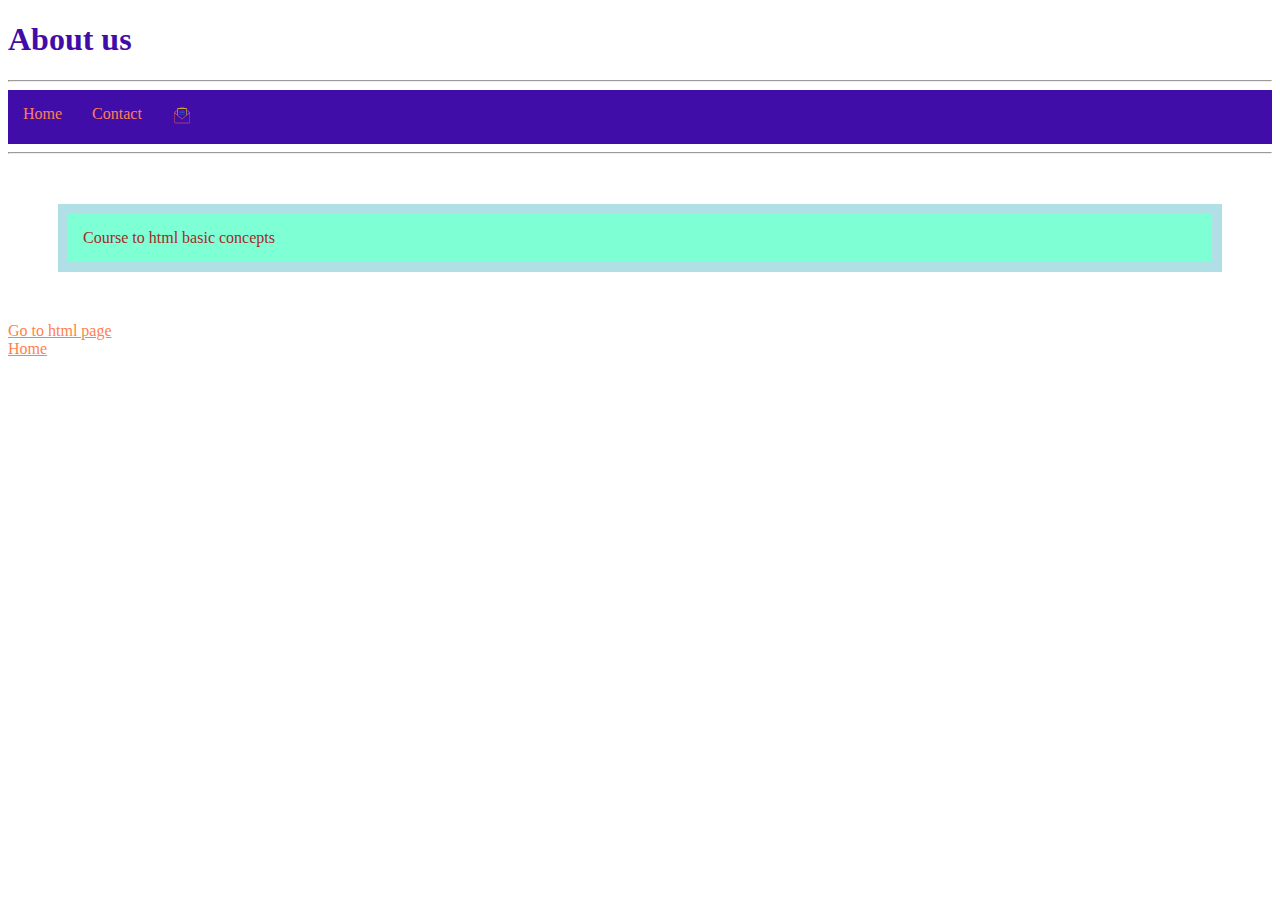
==== about_us.html @ 83f664c5 "Init project" ====
<!DOCTYPE html>
<html lang="en">
  <head>
    <meta charset="UTF-8" />
    <meta name="viewport" content="width=device-width, initial-scale=1.0" />
    <link rel="stylesheet" href="css/cssfile.css" />
    <title>About us</title>
  </head>
  <body>
    <h1>About us</h1>
    <hr />

    <ul>
      <li> <a href="./index.html">Home</a> </li>
      <li> <a href="contact.html">Contact</a> </li>

      <li> <a href="mail.html" target="_blank">
        <img
          src="/resources/message_mail.png"
          alt="mail logo"
          style="width: 20px; height: 20px"
        />
      </a> </li>
    </ul>

    <hr />
    <p>Course to html basic concepts</p>
    <a href="https://html.com/" target="_blank">Go to html page</a>
    <br />
    <a href="./index.html">Home</a>
  </body>
</html>
---- css/cssfile.css ----
h1 {
  color: #410DA8;
}

p {
  color: brown;
  background-color: aquamarine;
  padding: 15px;
  border: 10px solid powderblue;
  margin: 50px;
}
a:link {
  color: coral;
}

a:visited {
color: blueviolet;
text-decoration: none;
}

a:hover{
    color: black;
    text-decoration:dotted;
}

table{
    width: 100%;
}

table, th, td{
    border: 1px solid black ;
    border-collapse: collapse;
    /*border-spacing: 5px;*/
    padding: 5px;
}

td{
    text-align: center;
    color:white;
}

th{
    text-align: left;
    color: #24002E;
    background-color: #B9A5FA;
}

tr:nth-child(even){
    background-color:#410DA8;
}

tr:nth-child(odd){
    background-color:#320054;
}
caption{
    color: #410DA8;
    font-family:Verdana, Geneva, Tahoma, sans-serif ;
    font-size: 30px;
    line-height: 50px;
}

ul{
    list-style-type: none;
    background-color: #410DA8;
    overflow: hidden;
    margin: 0;
    padding: 0;
}

li{
    float: left;
}

li a{
    display: block;
    color:white;
    text-align: center;
    padding: 15px;
    text-decoration: none;
}

li a:hover{
    background-color: #410DA8;
}
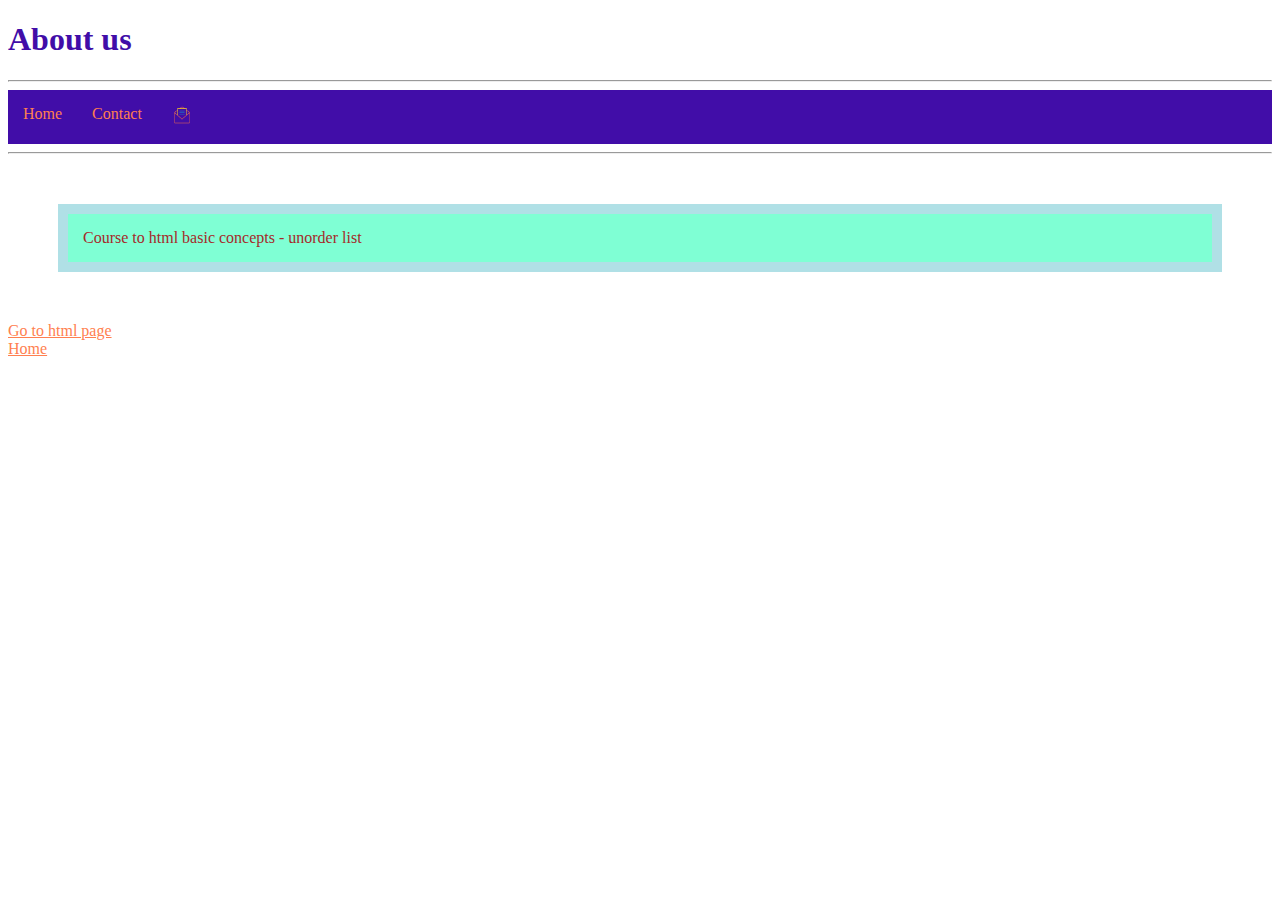
==== commit 4f5b9606: "Lists" ====
--- a/about_us.html
+++ b/about_us.html
@@ -24,7 +24,7 @@
     </ul>
 
     <hr />
-    <p>Course to html basic concepts</p>
+    <p>Course to html basic concepts - unorder list</p>
     <a href="https://html.com/" target="_blank">Go to html page</a>
     <br />
     <a href="./index.html">Home</a>
--- a/css/cssfile.css
+++ b/css/cssfile.css
@@ -81,4 +81,34 @@
 
 li a:hover{
     background-color: #410DA8;
+}
+
+ol{
+    list-style: none;
+    counter-reset: counter;
+}
+
+ol li{
+    counter-increment: counter;
+}
+
+ol li::before{
+    content: 'Option ' counter(counter) ' - ';
+    color: #B9A5FA;
+}
+
+ol li::after{
+    content: '.';
+}
+
+h3{
+    color: #320054;
+}
+
+dl dt{
+    color: #24002E;
+}
+
+dl dd{
+    color: #410DA8;
 }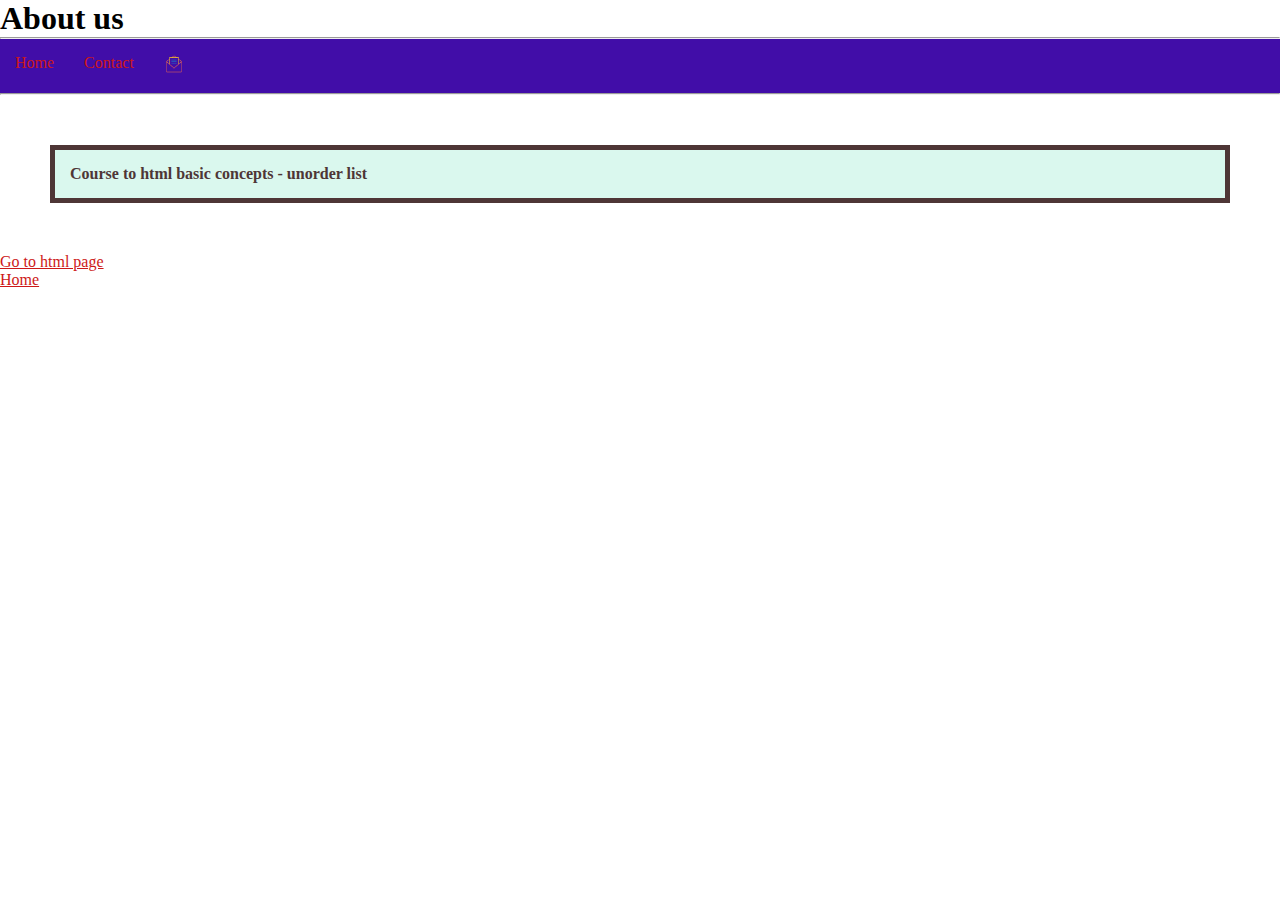
==== commit ea2f4f60: "End initial concepts to html" ====
--- a/about_us.html
+++ b/about_us.html
@@ -24,7 +24,7 @@
     </ul>
 
     <hr />
-    <p>Course to html basic concepts - unorder list</p>
+    <h4>Course to html basic concepts - unorder list</h4>
     <a href="https://html.com/" target="_blank">Go to html page</a>
     <br />
     <a href="./index.html">Home</a>
--- a/css/cssfile.css
+++ b/css/cssfile.css
@@ -1,20 +1,71 @@
-h1 {
-  color: #410DA8;
+*{
+    margin: 0;
+    padding: 0;
 }
 
-p {
-  color: brown;
-  background-color: aquamarine;
+/*css identifier*/
+#principal_id {
+  color: #4E3636;
+}
+h4
+{
+    color: #4E3636;
+    background-color: rgba(149, 235, 206, 0.349);
+    align-items: center;
+    padding: 15px;
+    border: 5px solid #4E3636;
+    margin: 50px;
+
+}
+span{
+    color: #CD1818;
+}
+
+div {
+  color: #4E3636;
+  background-color: rgba(149, 235, 206, 0.349);
   padding: 15px;
-  border: 10px solid powderblue;
+  border: 5px solid #4E3636;
   margin: 50px;
 }
+
+/*css class*/
+.inverter {
+    color: #75c2c4;
+    background-color: #4E3636;
+    padding: 15px;
+    border: 5px solid rgba(149, 235, 206, 0.349);
+    margin: 50px;
+  }
+
+.iFrameText{
+    color: #4E3636;
+    background-color: rgba(149, 235, 206, 0.349);
+    padding: 15px;
+    border: 5px solid #4E3636;
+    margin-left: 50px;
+    margin-top: 50px;
+    margin-bottom: 1px;
+    width: 837px;
+}
+
+.iFrameAdd{
+    color: #4E3636;
+    background-color: rgba(149, 235, 206, 0.096);
+    padding: 1px;
+    border: 2px solid #4E3636;
+    margin-left: 50px;
+    margin-top: 1px;
+    margin-right: 2px;
+    height: 1000px;
+    width: 870px;
+}
 a:link {
-  color: coral;
+  color: #CD1818;
 }
 
 a:visited {
-color: blueviolet;
+color: #116D6E;
 text-decoration: none;
 }
 
@@ -102,13 +153,15 @@
 }
 
 h3{
-    color: #320054;
+    color: #CD1818;
 }
 
 dl dt{
-    color: #24002E;
+    color: #321E1E;
+    margin: 5px;
 }
 
 dl dd{
-    color: #410DA8;
+    color: #4E3636;
+    margin-left: 72px;
 }